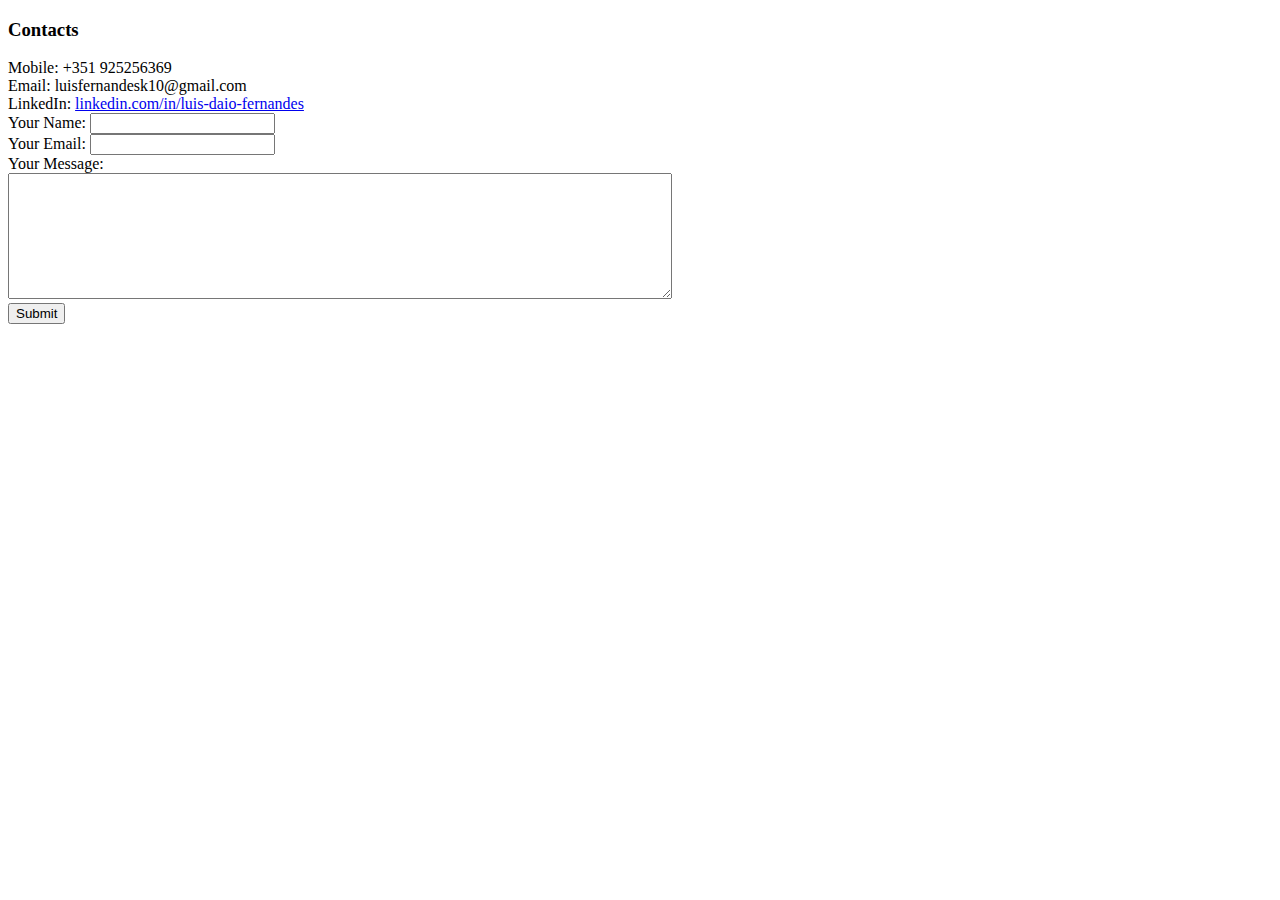
==== contacts.html @ f36cf383 "Add initial personal website files" ====
<!DOCTYPE html>
<html lang="en">
<head>
    <meta charset="UTF-8">
    <title>Contacts</title>
</head>
<body>
    <h3>Contacts</h3>
    <li>Mobile: +351 925256369</li>
    <li>Email: luisfernandesk10@gmail.com</li>
    <li>LinkedIn: <a href="https://www.linkedin.com/in/luis-daio-fernandes/">linkedin.com/in/luis-daio-fernandes</a></li>
    <form action="mailto:luisfernandesk10@gmail.com" method="post" enctype="text/plain">
        <label for="">Your Name:</label>
        <input type="text" name="yourName" value=""><br>
        <label for="">Your Email:</label>
        <input type="email" name="yourEmail" id="" value=""><br>
        <label for="">Your Message:</label><br>
        <textarea name="yourMessage" id="" rows="8" cols="80"></textarea><br>
        <input type="submit" value="Submit" name="">
    </form>
</body>
</html>
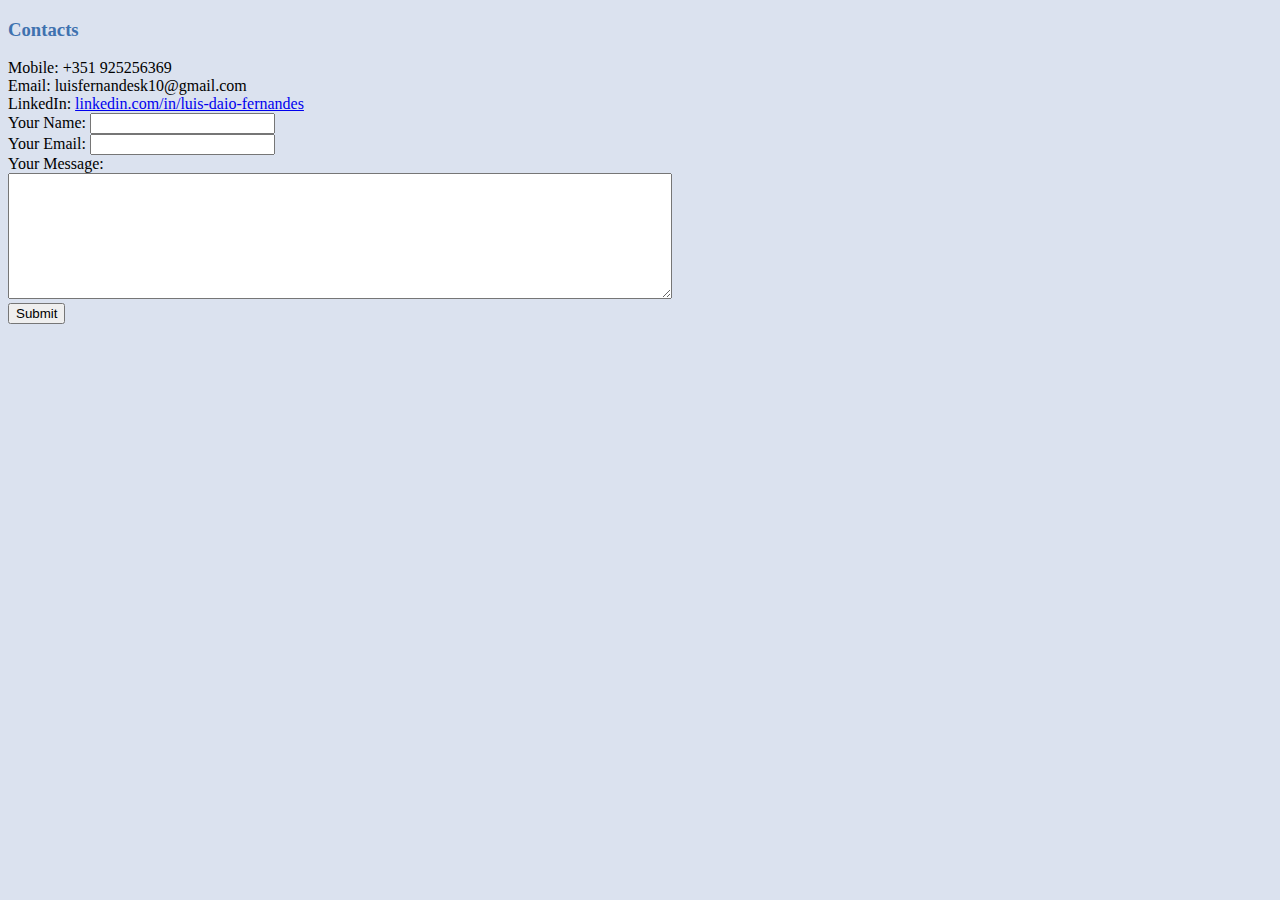
==== commit 6e089120: "Added external css file and applied styling to the contacts and hobbies page." ====
--- a/contacts.html
+++ b/contacts.html
@@ -3,6 +3,7 @@
 <head>
     <meta charset="UTF-8">
     <title>Contacts</title>
+    <link rel="stylesheet" href="css/style.css">
 </head>
 <body>
     <h3>Contacts</h3>
--- a/css/style.css
+++ b/css/style.css
@@ -0,0 +1,16 @@
+body {
+    background-color: #DBE2EF;
+}
+
+hr {
+    border-style: none;
+    border-top-style: dotted;
+    border-color: grey;
+    border-width: 5px;
+    height: 0px;
+    width: 5%;
+}
+
+h1, h2, h3, h4, h5{
+    color: #3F72AF;
+}